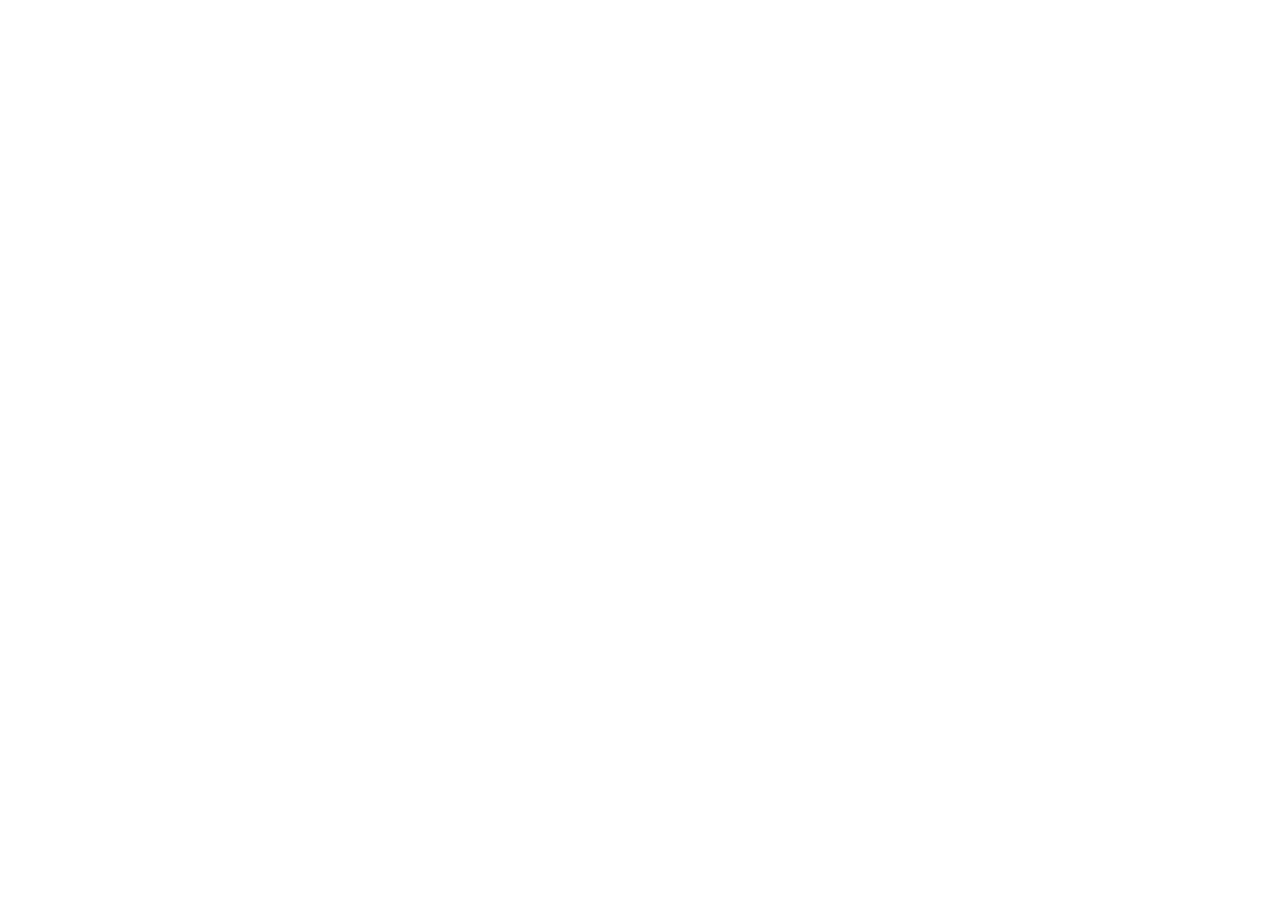
==== index.html @ 9eabaa75 "se crearon los archivos del proyecto" ====
<!DOCTYPE html>
<html lang="en">
<head>
    <meta charset="UTF-8">
    <meta name="viewport" content="width=device-width, initial-scale=1.0">
    <title>index</title>
    
</head>
<body>
    
</body>
</html>
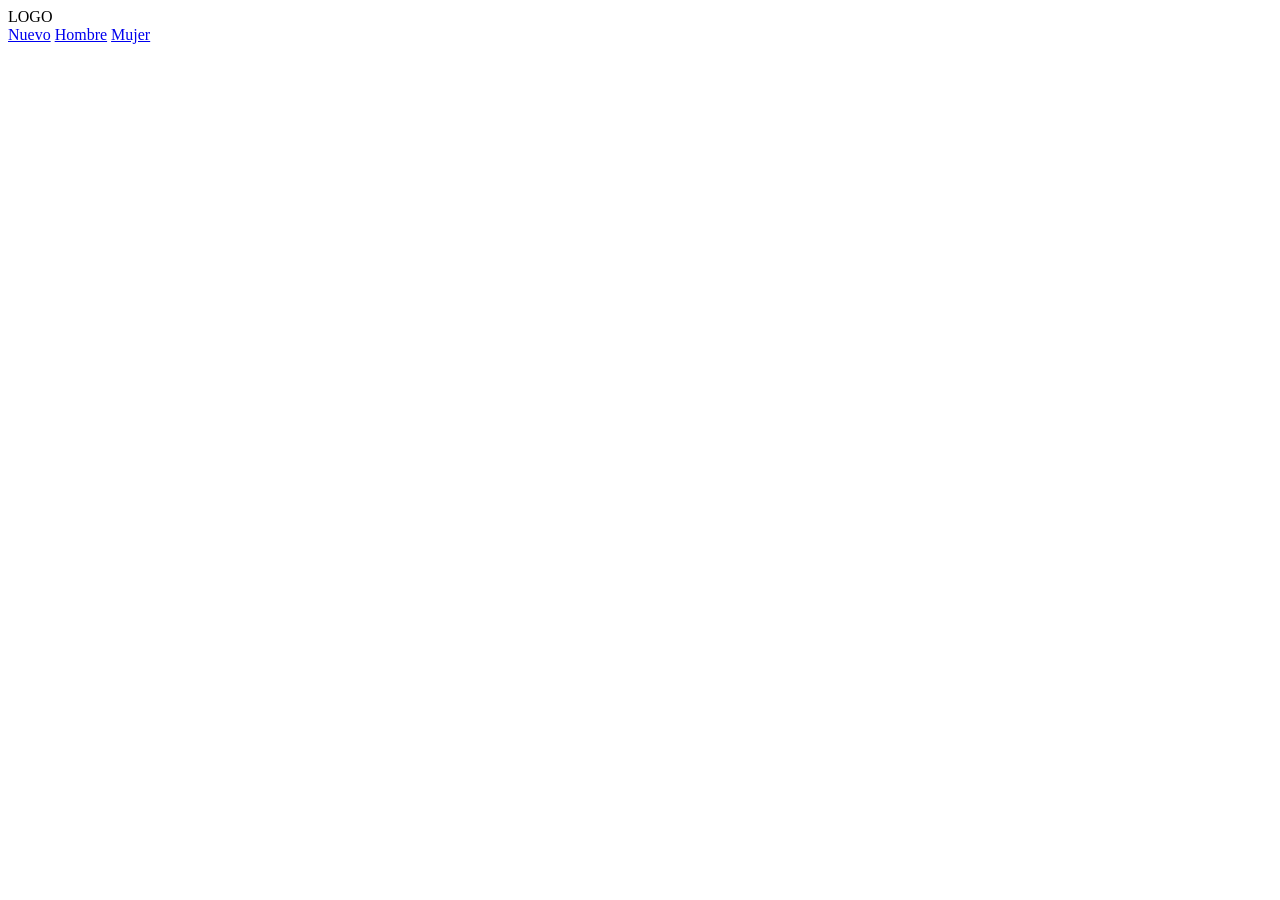
==== commit 9861f10b: "Commit: estructura principal del archivo index.html" ====
--- a/index.html
+++ b/index.html
@@ -1,12 +1,23 @@
 <!DOCTYPE html>
-<html lang="en">
+<html lang="es">
 <head>
     <meta charset="UTF-8">
-    <meta name="viewport" content="width=device-width, initial-scale=1.0">
-    <title>index</title>
-    
+    <title>Inicio</title>
+    <link rel="stylesheet" href="css/style.css">
 </head>
 <body>
-    
+
+<header class="menu">
+    <div class="logo">
+        <span>LOGO</span>
+    </div>
+
+    <nav class="nav">
+        <a href="#">Nuevo</a>
+        <a href="Ruben.html">Hombre</a>
+        <a href="#">Mujer</a>
+    </nav>
+</header>
+
 </body>
 </html>
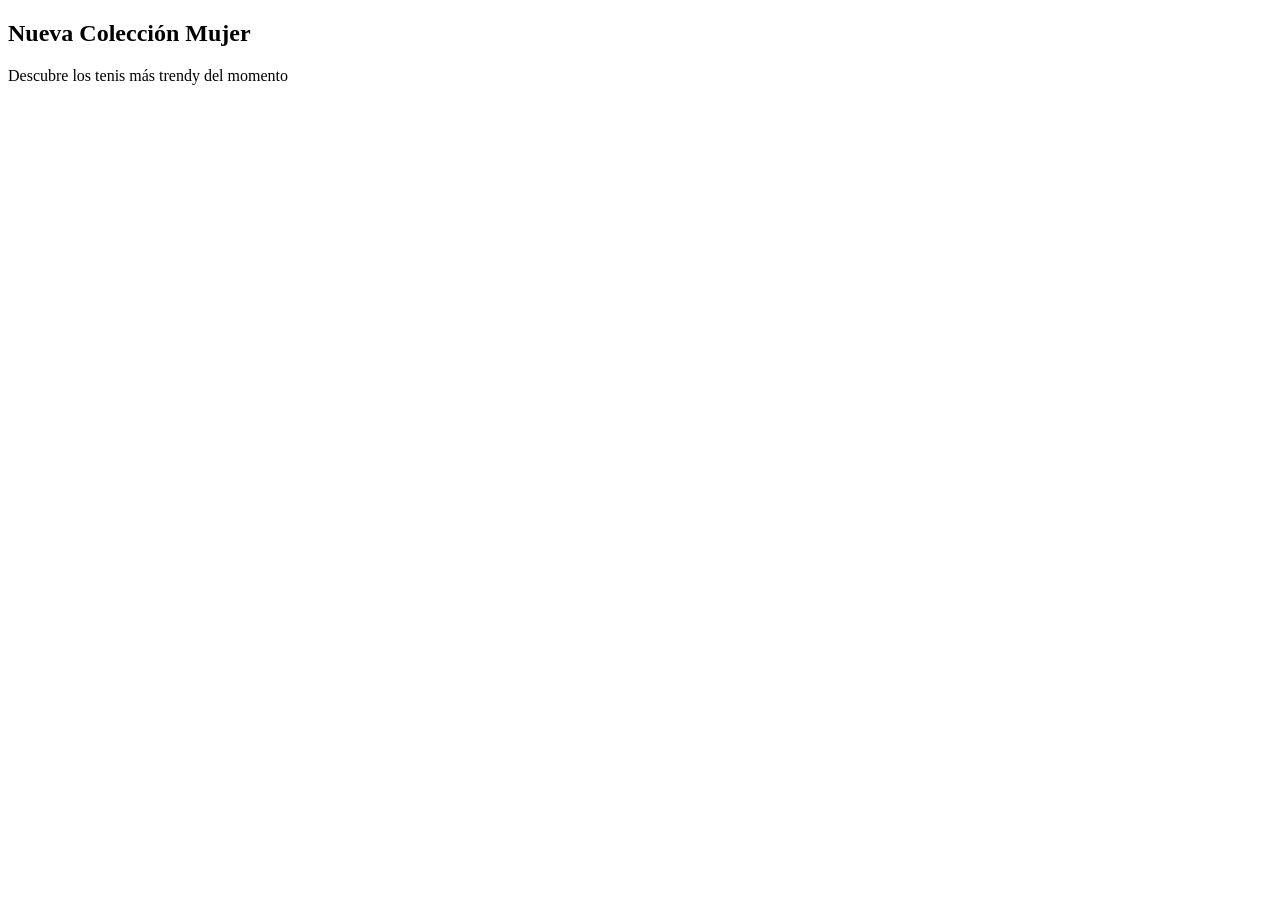
==== commit 9f46bbcc: "Se establecio el HTML de home" ====
--- a/index.html
+++ b/index.html
@@ -1,23 +1,22 @@
 <!DOCTYPE html>
-<html lang="es">
+<html lang="en">
 <head>
     <meta charset="UTF-8">
-    <title>Inicio</title>
-    <link rel="stylesheet" href="css/style.css">
+    <meta name="viewport" content="width=device-width, initial-scale=1.0">
+    <title>Document</title>
+    <link rel="stylesheet" href="style.css">
 </head>
 <body>
+    
 
-<header class="menu">
-    <div class="logo">
-        <span>LOGO</span>
+    <section class="banner-home">
+    <div class="contenido-banner">
+        <h1>Nueva Colección Mujer</h1>
+        <p>Descubre los tenis más trendy del momento</p>
+      
     </div>
+</section>
 
-    <nav class="nav">
-        <a href="#">Nuevo</a>
-        <a href="Ruben.html">Hombre</a>
-        <a href="#">Mujer</a>
-    </nav>
-</header>
 
 </body>
 </html>
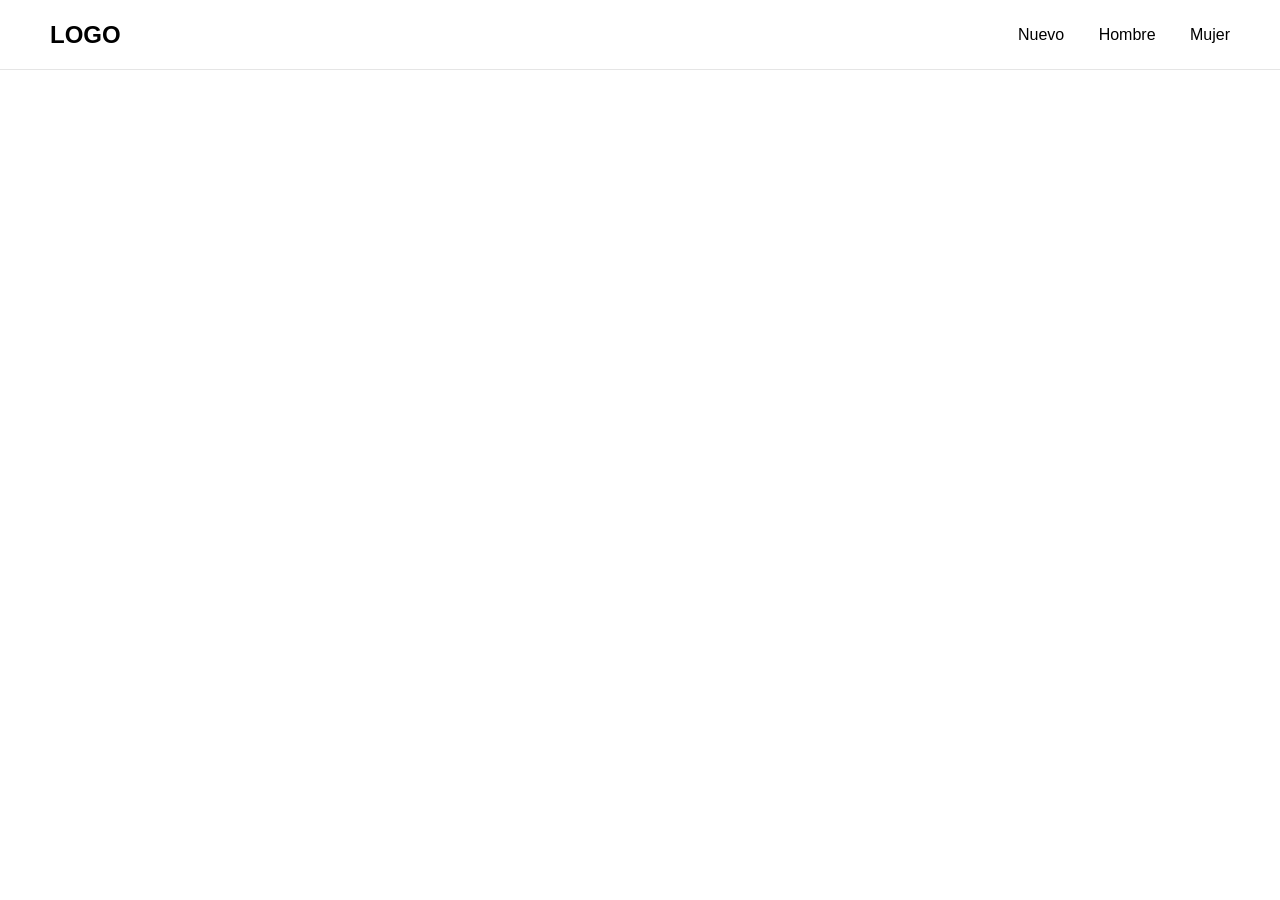
==== commit 8983940c: "Commit: estilo de los archivos Ruben.html y index.html" ====
--- a/index.html
+++ b/index.html
@@ -1,22 +1,21 @@
 <!DOCTYPE html>
-<html lang="en">
+<html lang="es">
 <head>
     <meta charset="UTF-8">
-    <meta name="viewport" content="width=device-width, initial-scale=1.0">
-    <title>Document</title>
+    <title>Tienda</title>
     <link rel="stylesheet" href="style.css">
 </head>
 <body>
-    
 
-    <section class="banner-home">
-    <div class="contenido-banner">
-        <h1>Nueva Colección Mujer</h1>
-        <p>Descubre los tenis más trendy del momento</p>
-      
-    </div>
-</section>
+<header class="menu">
+    <div class="logo">LOGO</div>
 
+    <nav class="nav">
+        <a href="#" class="bradley.html">Nuevo</a>
+        <a href="Ruben.html">Hombre</a>
+        <a href="alan.html">Mujer</a>
+    </nav>
+</header>
 
 </body>
 </html>
--- a/style.css
+++ b/style.css
@@ -0,0 +1,83 @@
+* {
+    margin: 0;
+    padding: 0;
+    box-sizing: border-box;
+    font-family: Arial, Helvetica, sans-serif;
+}
+
+/* MENU */
+.menu {
+    height: 70px;
+    padding: 0 50px;
+    display: flex;
+    justify-content: space-between;
+    align-items: center;
+    border-bottom: 1px solid #e5e5e5;
+}
+
+.logo {
+    font-size: 24px;
+    font-weight: bold;
+}
+
+.nav a {
+    margin-left: 30px;
+    text-decoration: none;
+    color: black;
+    font-weight: 500;
+}
+
+.nav .activo {
+    border-bottom: 2px solid black;
+    padding-bottom: 5px;
+}
+
+/* BANNER */
+.banner {
+    height: 400px;
+    background: url("../img/banner.jpg") center/cover no-repeat;
+    display: flex;
+    align-items: center;
+    padding-left: 60px;
+}
+
+.banner-texto {
+    color: white;
+    max-width: 400px;
+}
+
+.banner-texto h1 {
+    font-size: 40px;
+}
+
+.banner-texto p {
+    margin: 15px 0;
+}
+
+.btn {
+    display: inline-block;
+    padding: 12px 25px;
+    background: black;
+    color: white;
+    text-decoration: none;
+    font-weight: bold;
+}
+
+/* CATEGORIAS */
+.categorias {
+    display: flex;
+    justify-content: center;
+    gap: 30px;
+    padding: 60px;
+}
+
+.card {
+    width: 250px;
+    height: 150px;
+    border: 1px solid #ddd;
+    display: flex;
+    justify-content: center;
+    align-items: center;
+    font-size: 22px;
+    font-weight: bold;
+}
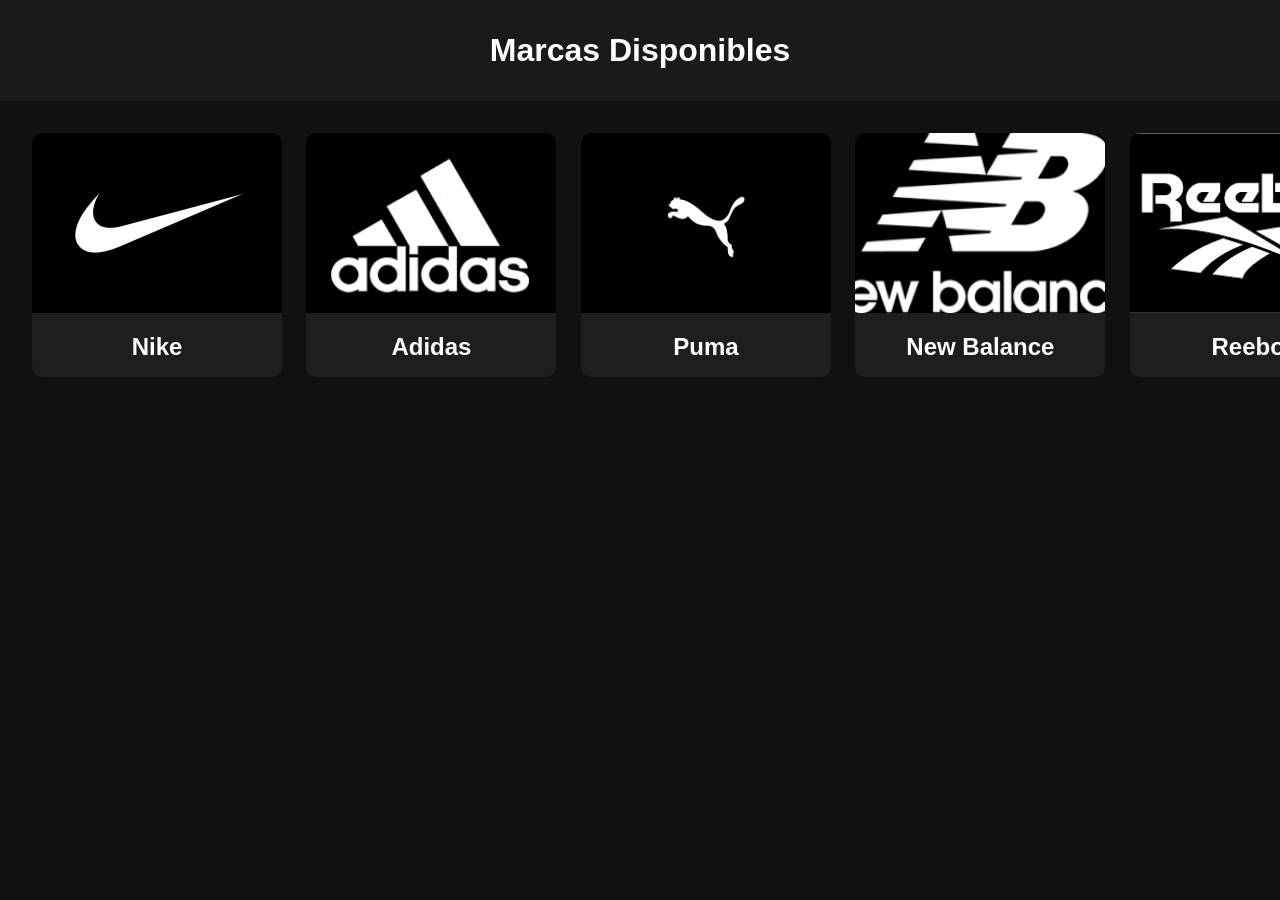
==== commit 053f4fc8: "feat: agregar bradley page, index y assets de marcas" ====
--- a/index.html
+++ b/index.html
@@ -1,21 +1,118 @@
 <!DOCTYPE html>
 <html lang="es">
 <head>
-    <meta charset="UTF-8">
-    <title>Tienda</title>
-    <link rel="stylesheet" href="style.css">
+<meta charset="UTF-8">
+<meta name="viewport" content="width=device-width, initial-scale=1.0">
+<title>Inicio</title>
+
+<style>
+* {
+    margin: 0;
+    padding: 0;
+    box-sizing: border-box;
+}
+
+body {
+    font-family: Arial, sans-serif;
+    background: #111;
+    color: white;
+}
+
+header {
+    text-align: center;
+    padding: 2rem;
+    background: #1a1a1a;
+}
+
+/* Contenedor scroll */
+.scroll-container {
+    overflow-x: auto;
+    white-space: nowrap;
+    padding: 2rem;
+    scroll-behavior: smooth;
+}
+
+/* Scroll personalizado */
+.scroll-container::-webkit-scrollbar {
+    height: 10px;
+}
+
+.scroll-container::-webkit-scrollbar-thumb {
+    background: #00c853;
+    border-radius: 10px;
+}
+
+.scroll-container::-webkit-scrollbar-track {
+    background: #333;
+}
+
+/* Tarjetas */
+.marca-card {
+    display: inline-block;
+    background: #1e1e1e;
+    margin-right: 20px;
+    border-radius: 10px;
+    width: 250px;
+    text-align: center;
+    transition: 0.3s;
+}
+
+.marca-card img {
+    width: 100%;
+    height: 180px;
+    object-fit: cover;
+    border-radius: 10px 10px 0 0;
+}
+
+.marca-card h2 {
+    padding: 1rem;
+}
+
+.marca-card:hover {
+    transform: scale(1.05);
+}
+</style>
 </head>
+
 <body>
 
-<header class="menu">
-    <div class="logo">LOGO</div>
+<header>
+    <h1>Marcas Disponibles</h1>
+</header>
 
-    <nav class="nav">
-        <a href="#" class="bradley.html">Nuevo</a>
-        <a href="Ruben.html">Hombre</a>
-        <a href="alan.html">Mujer</a>
-    </nav>
-</header>
+<section class="scroll-container">
+
+    <div class="marca-card">
+        <img src="img/nike.png" alt="Nike">
+        <h2>Nike</h2>
+    </div>
+
+    <div class="marca-card">
+        <img src="img/adidas.png" alt="Adidas">
+        <h2>Adidas</h2>
+    </div>
+
+    <div class="marca-card">
+        <img src="img/puma.png" alt="Puma">
+        <h2>Puma</h2>
+    </div>
+
+    <div class="marca-card">
+        <img src="img/newbalance.png" alt="New Balance">
+        <h2>New Balance</h2>
+    </div>
+
+    <div class="marca-card">
+        <img src="img/reebok.png" alt="Reebok">
+        <h2>Reebok</h2>
+    </div>
+
+    <div class="marca-card">
+        <img src="img/asics.png" alt="Asics">
+        <h2>Asics</h2>
+    </div>
+
+</section>
 
 </body>
 </html>
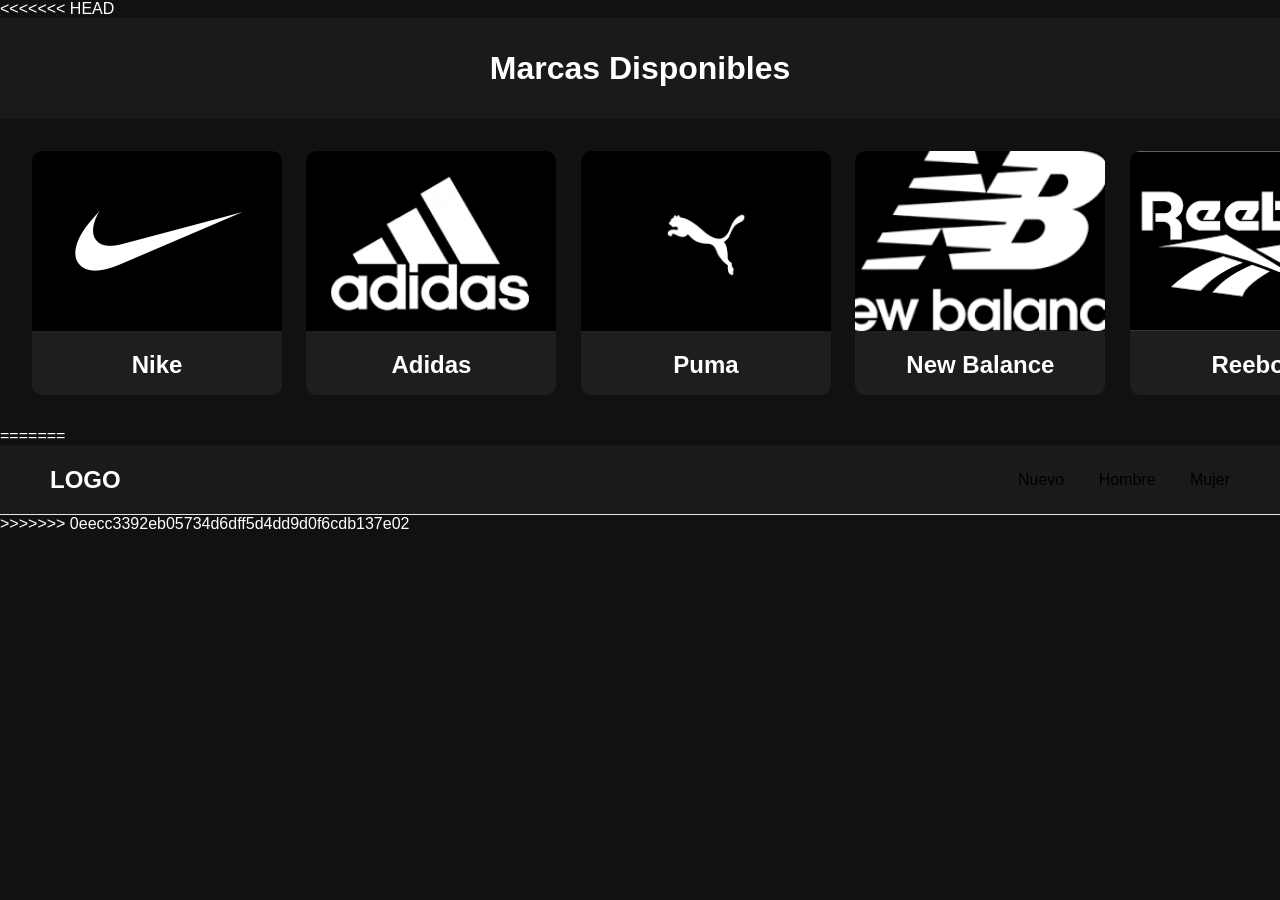
==== commit 3783cfad: "Fix: resolver conflicto en index" ====
--- a/index.html
+++ b/index.html
@@ -1,4 +1,5 @@
 <!DOCTYPE html>
+<<<<<<< HEAD
 <html lang="es">
 <head>
 <meta charset="UTF-8">
@@ -114,5 +115,26 @@
 
 </section>
 
+=======
+
+<html lang="es">
+<head>
+    <meta charset="UTF-8">
+    <title>Tienda</title>
+    <link rel="stylesheet" href="style.css">
+</head>
+<body>
+
+<header class="menu">
+    <div class="logo">LOGO</div>
+
+    <nav class="nav">
+        <a href="#" class="bradley.html">Nuevo</a>
+        <a href="Ruben.html">Hombre</a>
+        <a href="alan.html">Mujer</a>
+    </nav>
+</header>
+
+>>>>>>> 0eecc3392eb05734d6dff5d4dd9d0f6cdb137e02
 </body>
 </html>
--- a/style.css
+++ b/style.css
@@ -0,0 +1,84 @@
+
+* {
+    margin: 0;
+    padding: 0;
+    box-sizing: border-box;
+    font-family: Arial, Helvetica, sans-serif;
+}
+
+/* MENU */
+.menu {
+    height: 70px;
+    padding: 0 50px;
+    display: flex;
+    justify-content: space-between;
+    align-items: center;
+    border-bottom: 1px solid #e5e5e5;
+}
+
+.logo {
+    font-size: 24px;
+    font-weight: bold;
+}
+
+.nav a {
+    margin-left: 30px;
+    text-decoration: none;
+    color: black;
+    font-weight: 500;
+}
+
+.nav .activo {
+    border-bottom: 2px solid black;
+    padding-bottom: 5px;
+}
+
+/* BANNER */
+.banner {
+    height: 400px;
+    background: url("../img/banner.jpg") center/cover no-repeat;
+    display: flex;
+    align-items: center;
+    padding-left: 60px;
+}
+
+.banner-texto {
+    color: white;
+    max-width: 400px;
+}
+
+.banner-texto h1 {
+    font-size: 40px;
+}
+
+.banner-texto p {
+    margin: 15px 0;
+}
+
+.btn {
+    display: inline-block;
+    padding: 12px 25px;
+    background: black;
+    color: white;
+    text-decoration: none;
+    font-weight: bold;
+}
+
+/* CATEGORIAS */
+.categorias {
+    display: flex;
+    justify-content: center;
+    gap: 30px;
+    padding: 60px;
+}
+
+.card {
+    width: 250px;
+    height: 150px;
+    border: 1px solid #ddd;
+    display: flex;
+    justify-content: center;
+    align-items: center;
+    font-size: 22px;
+    font-weight: bold;
+}
